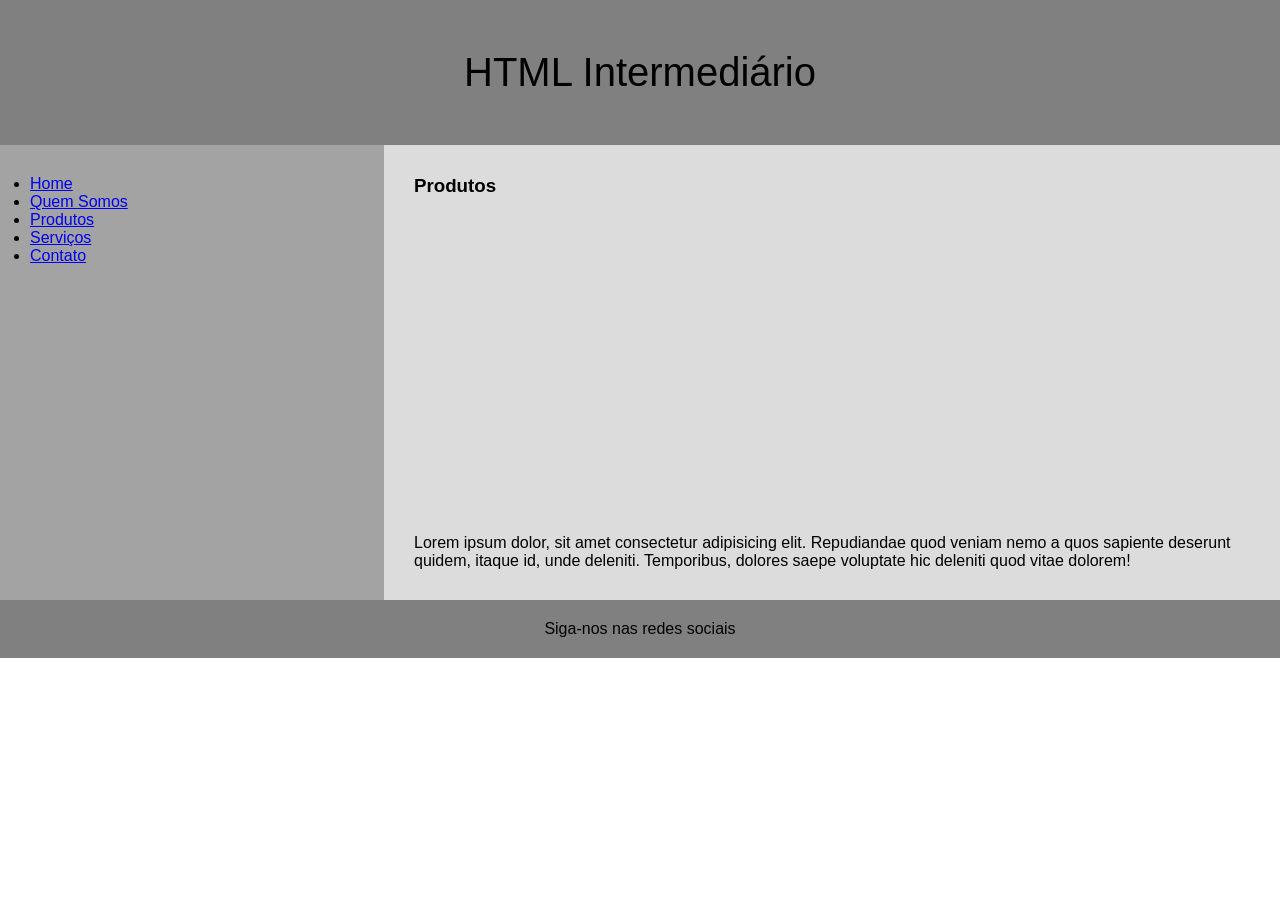
==== produtos.html @ b6fd27bc "Primeiro commit" ====
<!DOCTYPE html>
<html lang="en">

<head>
    <meta charset="UTF-8">
    <meta http-equiv="X-UA-Compatible" content="IE=edge">
    <meta name="viewport" content="width=device-width, initial-scale=1.0">
    <title>HTML Intermediário</title>
    <link rel="stylesheet" href="style.css">
</head>

<body>
    <header class="header">
        HTML Intermediário
    </header>

    <section class="container">

        <nav class="navbar">
            <ul>
                <li>
                    <a href="index.html">Home</a>
                </li>
                <li>
                    <a href="quem-somos.html">Quem Somos</a>
                </li>
                <li>
                    <a href="produtos.html">Produtos</a>
                </li>
                <li>
                    <a href="servicos.html">Serviços</a>
                </li>
                <li>
                    <a href="contato.html">Contato</a>
                </li>
            </ul>
        </nav>

        <article class="content">
            <h1>Produtos</h1>
            <br>
            <iframe width="560" height="315" src="https://www.youtube.com/embed/dy_0kQ4Ns40"
                title="YouTube video player" frameborder="0"
                allow="accelerometer; autoplay; clipboard-write; encrypted-media; gyroscope; picture-in-picture"
                allowfullscreen></iframe>
            <p>
                Lorem ipsum dolor, sit amet consectetur adipisicing elit. Repudiandae quod veniam nemo a quos sapiente
                deserunt quidem, itaque id, unde deleniti. Temporibus, dolores saepe voluptate hic deleniti quod vitae
                dolorem!
            </p>
        </article>

    </section>

    <footer class="footer">
        Siga-nos nas redes sociais
    </footer>
</body>

</html>
---- style.css ----
* {
    margin: 0;
    padding: 0;
    box-sizing: border-box;
}

body {
    font-family: sans-serif;
}

.header {
    background-color: grey;
    text-align: center;
    padding: 50px 0;
    font-size: 40px;
}

.container {
    display: flex;
}

.navbar {
    width: 30%;
    background: #a3a3a3;
    padding: 30px;
}

.content {
    width: 70%;
    background: #dddcdc;
    padding: 30px;
}

.footer {
    background-color: grey;
    text-align: center;
    padding: 20px;
}
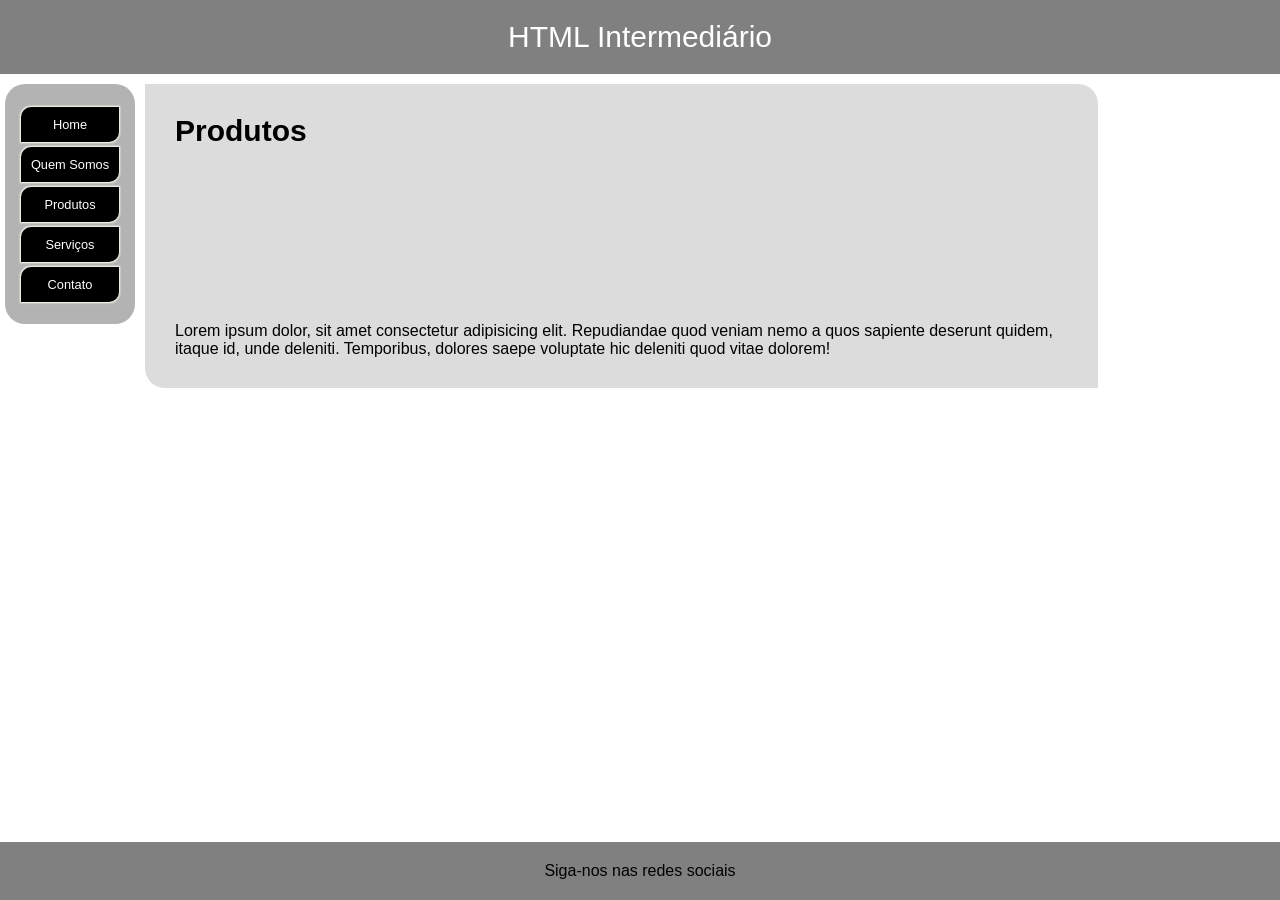
==== commit a45f9bb4: "V 2.0 - várias modificações no css e algumas correções." ====
--- a/produtos.html
+++ b/produtos.html
@@ -38,11 +38,10 @@
 
         <article class="content">
             <h1>Produtos</h1>
-            <br>
-            <iframe width="560" height="315" src="https://www.youtube.com/embed/dy_0kQ4Ns40"
-                title="YouTube video player" frameborder="0"
+            <iframe src="https://www.youtube.com/embed/VLlY0HgwzAI" title="YouTube video player" frameborder="0"
                 allow="accelerometer; autoplay; clipboard-write; encrypted-media; gyroscope; picture-in-picture"
-                allowfullscreen></iframe>
+                allowfullscreen>
+            </iframe>
             <p>
                 Lorem ipsum dolor, sit amet consectetur adipisicing elit. Repudiandae quod veniam nemo a quos sapiente
                 deserunt quidem, itaque id, unde deleniti. Temporibus, dolores saepe voluptate hic deleniti quod vitae
--- a/style.css
+++ b/style.css
@@ -6,33 +6,101 @@
 
 body {
     font-family: sans-serif;
+    background-image: url(assets/img/background.jpg);
+    background-repeat: no-repeat;
+    background-attachment: fixed;
+    background-size: cover;
+    min-width: 200px;
 }
 
 .header {
-    background-color: grey;
+    color: white;
     text-align: center;
-    padding: 50px 0;
-    font-size: 40px;
+    padding: 20px 0 20px 0;
+    font-size: 30px;
+    background: rgb(128, 128, 128);
+    max-height: 100px;
+    margin-bottom: 5px;
+}
+
+.header h1 {
+    max-width: 60%;
 }
 
 .container {
     display: flex;
+    padding: 5px;
 }
 
 .navbar {
-    width: 30%;
-    background: #a3a3a3;
-    padding: 30px;
+    display: flex;
+    justify-content: center;
+    align-items: center;
+    background: rgb(128, 128, 128, 0.6);
+    border-radius: 20px;
+    min-width: 130px;
+    max-width: 15%;
+    max-height: 240px;
+    padding: 5px;
+}
+
+.navbar a {
+    font-size: 0.8rem;
+    display: flex;
+    text-decoration: none;
+    color: #fefefe;
+    margin: 5px;
+    padding: 10px;
+    border-radius: 10px 0 10px 0;
+    background: black;
+    justify-content: center;
+    box-shadow: 0px 0px 2px 1px ivory;
+}
+
+.navbar a:hover {
+    color: blueviolet;
+    background: white;
+    box-shadow: 0px 0px 2px 1px blueviolet;
+}
+
+.navbar ul {
+    list-style: none;
 }
 
 .content {
-    width: 70%;
+    width: 75%;
     background: #dddcdc;
     padding: 30px;
+    margin-left: 10px;
+    margin-right: 15px;
+    border-radius: 0 20px;
+}
+
+.content p {
+    margin-top: 10px;
+}
+
+.content h1 {
+    font-size: 30px;
+    margin-bottom: 10px;
+    text-align: justify;
+}
+
+.content img {
+    max-width: 60%;
+}
+
+.content iframe {
+    max-width: 100%;
 }
 
 .footer {
+    position: absolute;
+    bottom: 0;
+    width: 100%;
+    min-height: 2.5rem;
     background-color: grey;
     text-align: center;
     padding: 20px;
-}+}
+
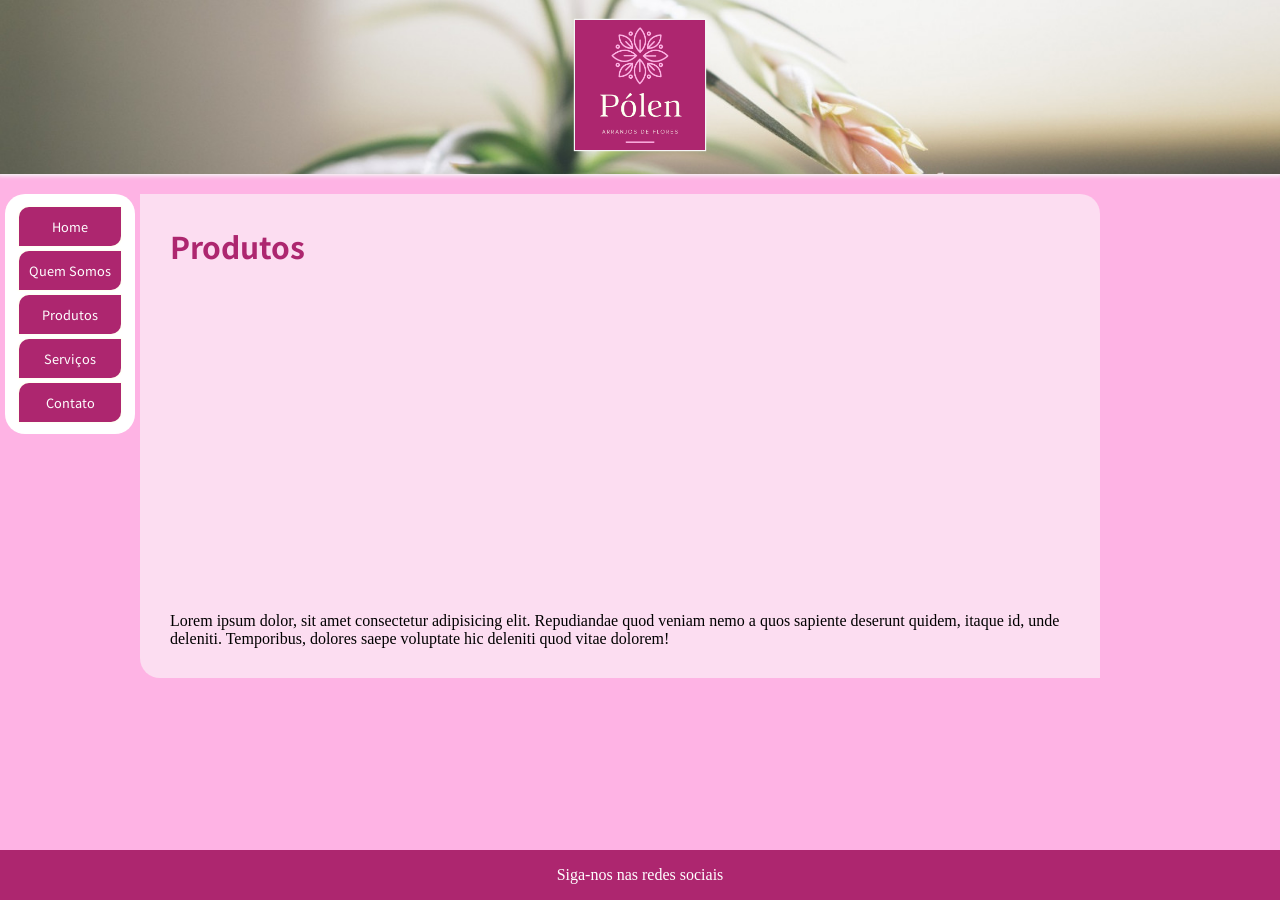
==== commit ebe093f3: "V3.0 Alterações finais para o desafio de estilização" ====
--- a/produtos.html
+++ b/produtos.html
@@ -6,12 +6,18 @@
     <meta http-equiv="X-UA-Compatible" content="IE=edge">
     <meta name="viewport" content="width=device-width, initial-scale=1.0">
     <title>HTML Intermediário</title>
+
+    <link rel="preconnect" href="https://fonts.googleapis.com">
+    <link rel="preconnect" href="https://fonts.gstatic.com" crossorigin>
+    <link href="https://fonts.googleapis.com/css2?family=Noto+Sans+JP&family=Open+Sans:wght@300&display=swap"
+        rel="stylesheet">
+
     <link rel="stylesheet" href="style.css">
 </head>
 
 <body>
     <header class="header">
-        HTML Intermediário
+        <img src="assets/img/Logo-header.png" alt="Pólen Arranjos de Flores (logotipo)">
     </header>
 
     <section class="container">
@@ -38,10 +44,10 @@
 
         <article class="content">
             <h1>Produtos</h1>
-            <iframe src="https://www.youtube.com/embed/VLlY0HgwzAI" title="YouTube video player" frameborder="0"
+            <iframe width="560" height="315" src="https://www.youtube.com/embed/WuB4x6pFCgw"
+                title="YouTube video player" frameborder="0"
                 allow="accelerometer; autoplay; clipboard-write; encrypted-media; gyroscope; picture-in-picture"
-                allowfullscreen>
-            </iframe>
+                allowfullscreen></iframe>
             <p>
                 Lorem ipsum dolor, sit amet consectetur adipisicing elit. Repudiandae quod veniam nemo a quos sapiente
                 deserunt quidem, itaque id, unde deleniti. Temporibus, dolores saepe voluptate hic deleniti quod vitae
--- a/style.css
+++ b/style.css
@@ -5,38 +5,43 @@
 }
 
 body {
-    font-family: sans-serif;
-    background-image: url(assets/img/background.jpg);
-    background-repeat: no-repeat;
-    background-attachment: fixed;
-    background-size: cover;
+    margin: 0;
+    padding: 0;
     min-width: 200px;
+    background-color: #FEB3E4;
+    padding-bottom: 3.5rem;
 }
 
 .header {
     color: white;
     text-align: center;
-    padding: 20px 0 20px 0;
-    font-size: 30px;
-    background: rgb(128, 128, 128);
-    max-height: 100px;
-    margin-bottom: 5px;
+    padding: 20px 0px 20px 0px;
+    background-image: url(assets/img/header-background.jpg);
+    background-repeat: no-repeat;
+    background-size: cover;
+    background-position-y: center;
+    margin-bottom: 20px;
+    box-shadow: 0 0 4px 2px whitesmoke;
 }
 
-.header h1 {
-    max-width: 60%;
+.header img {
+    width: 130px;
+    box-shadow: 0 0 1px 1px whitesmoke;
 }
 
 .container {
     display: flex;
-    padding: 5px;
+    min-height: 100%;
+    position: relative;
 }
 
 .navbar {
+    font-family: "Noto Sans JP";
     display: flex;
     justify-content: center;
     align-items: center;
-    background: rgb(128, 128, 128, 0.6);
+    background: #ffffff;
+    margin-left: 5px;
     border-radius: 20px;
     min-width: 130px;
     max-width: 15%;
@@ -52,15 +57,15 @@
     margin: 5px;
     padding: 10px;
     border-radius: 10px 0 10px 0;
-    background: black;
+    background: #AD266F;
     justify-content: center;
     box-shadow: 0px 0px 2px 1px ivory;
 }
 
 .navbar a:hover {
-    color: blueviolet;
+    color: #AD266F;
     background: white;
-    box-shadow: 0px 0px 2px 1px blueviolet;
+    box-shadow: 0px 0px 2px 1px #AD266F;
 }
 
 .navbar ul {
@@ -69,25 +74,29 @@
 
 .content {
     width: 75%;
-    background: #dddcdc;
+    background: #fcddf1;
     padding: 30px;
-    margin-left: 10px;
-    margin-right: 15px;
+    margin-left: 5px;
+    margin-right: 5px;
     border-radius: 0 20px;
 }
 
 .content p {
-    margin-top: 10px;
+    font-family: "Open Sans Light";
+    margin-top: 15px;
 }
 
 .content h1 {
+    font-family: "Noto Sans JP";
     font-size: 30px;
     margin-bottom: 10px;
-    text-align: justify;
+    color: #AD266F;
 }
 
-.content img {
-    max-width: 60%;
+.aboutusimg {
+    width: 200px;
+    height: 300px;
+    overflow: hidden;
 }
 
 .content iframe {
@@ -95,12 +104,13 @@
 }
 
 .footer {
-    position: absolute;
+    color: white;
+    position: fixed;
     bottom: 0;
     width: 100%;
     min-height: 2.5rem;
-    background-color: grey;
+    background-color: #AD266F;
     text-align: center;
-    padding: 20px;
+    padding: 1rem;
 }
 
